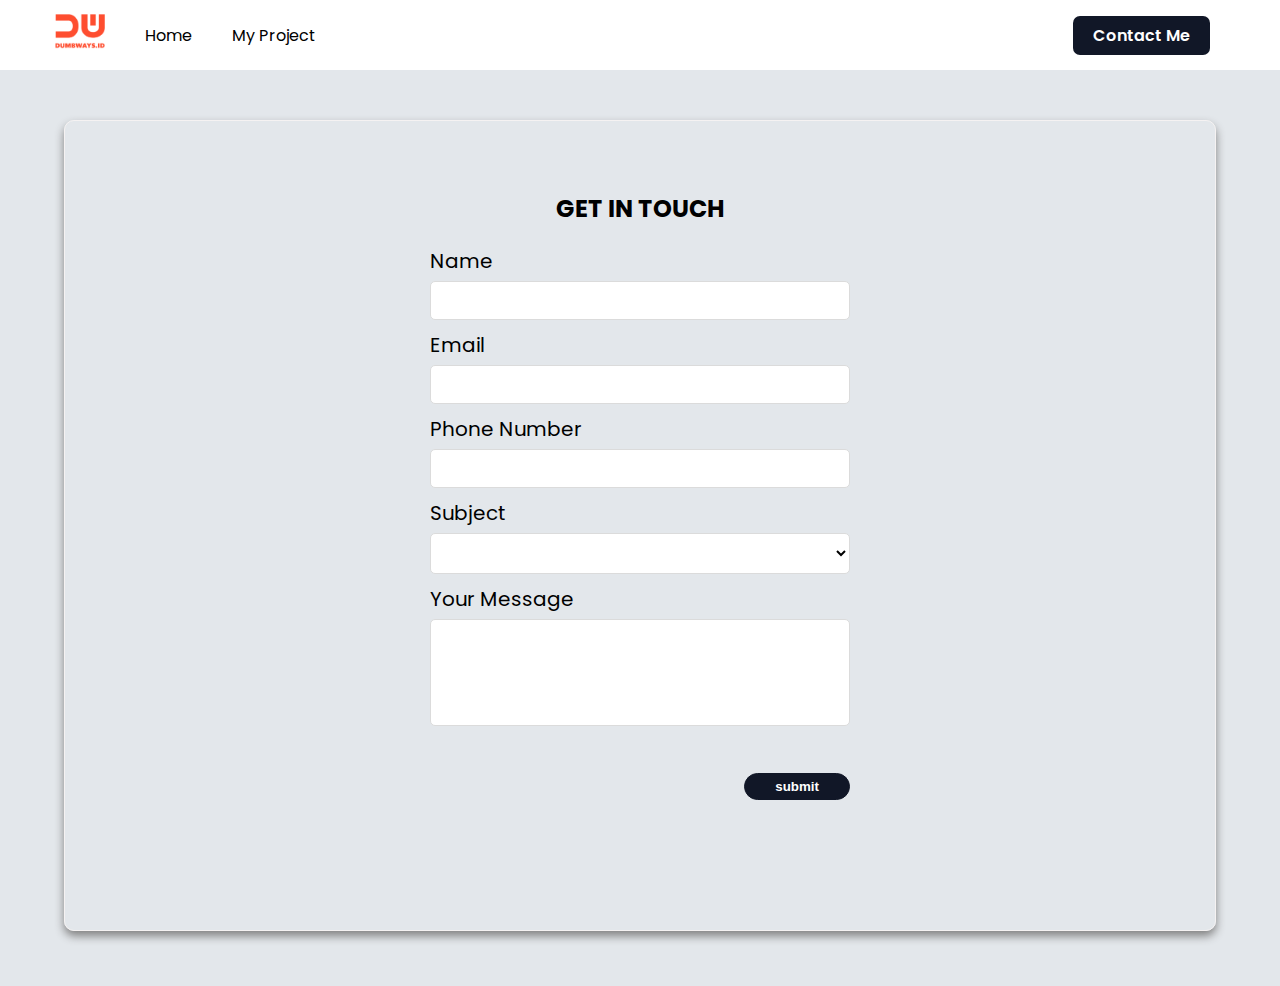
==== contact.html @ 69eafc8e "day6responsive" ====
<!DOCTYPE html>
<html lang="en">
  <head>
    <meta charset="UTF-8" />
    <meta http-equiv="X-UA-Compatible" content="IE=edge" />
    <meta name="viewport" content="width=device-width, initial-scale=1.0" />
    <title>Day 6 - Contact</title>
    <link
      rel="stylesheet"
      href="https://cdnjs.cloudflare.com/ajax/libs/font-awesome/6.3.0/css/all.min.css"
      integrity="sha512-SzlrxWUlpfuzQ+pcUCosxcglQRNAq/DZjVsC0lE40xsADsfeQoEypE+enwcOiGjk/bSuGGKHEyjSoQ1zVisanQ=="
      crossorigin="anonymous"
      referrerpolicy="no-referrer"
    />
    <link rel="stylesheet" href="css/contact.css" />
  </head>
  <body>
    <nav class="navbar">
      <div class="nav-left">
        <ul>
          <li>
            <img src="assets/image/logo.png" alt="My Logo" width="50" />
          </li>
          <li><a href="index.html">Home</a></li>
          <li><a href="myProject.html">My Project</a></li>
        </ul>
      </div>
      <div class="nav-right">
        <a href="contact.html">Contact Me</a>
      </div>
      <div class="menu-toggle">
        <input type="checkbox" class="input-menu" />
        <span></span>
        <span></span>
        <span></span>
      </div>
    </nav>

    <div class="hamb-menu">
      <a href="index.html">Home</a>
      <a href="myProject.html">My Project</a>
      <a href="contact.html" class="contact-me">Contact Me</a>
    </div>

    <!--layout-->
    <div class="container">
      <form class="form">
        <h2 style="text-align: center; margin-bottom: 20px">GET IN TOUCH</h2>
        <div>
          <label for="name">Name</label>
          <input type="text" name="name" id="name" />
        </div>
        <div>
          <label for="email">Email</label>
          <input type="email" name="email" id="email" />
        </div>
        <div>
          <label for="phone">Phone Number</label>
          <input type="text" name="phone" id="phone" />
        </div>
        <div>
          <label for="subject">Subject</label>
          <select name="subject" id="subject">
            <option value=""></option>
            <option value="Collaboration">Collaboration</option>
            <option value="Discusion">Discusion</option>
            <option value="Hiring">Hiring</option>
          </select>
        </div>
        <div>
          <label for="message">Your Message</label>
          <textarea name="message" id="message" cols="30" rows="5"></textarea>
        </div>
        <div>
          <button type="button" id="btn-contact" onclick="getContact()">
            submit
          </button>
        </div>
      </form>
    </div>
    <script src="js/index.js"></script>
    <script src="js/script.js"></script>
  </body>
</html>
---- css/contact.css ----
@import url("https://fonts.googleapis.com/css2?family=Poppins&display=swap");

* {
  margin: 0;
  padding: 0;
  box-sizing: border-box;
}

html {
  scroll-behavior: smooth;
}

body {
  font-family: Poppins, Arial, Helvetica, sans-serif;
  background-color: #e3e7eb;
}

.navbar {
  position: sticky;
  top: 0;
  background-color: #fff;
  height: 70px;
  display: flex;
  justify-content: center;
  align-items: center;
  justify-content: space-between;
  z-index: 10;
}

.nav-left ul {
  list-style: none;
  display: flex;
  align-items: center;
  justify-content: space-evenly;
}

.nav-left ul li {
  font-size: 1rem;
  margin-left: 30px;
  margin-right: 10px;
}

a:hover {
  color: orangered;
  background-color: white;
}

.nav-left ul li img {
  margin-left: 25px;
}

.nav-left ul li a {
  text-decoration: none;
  color: black;
}

.nav-left ul li a:active {
  font-weight: bold;
}

.nav-left .active {
  font-weight: bold;
}

.active {
  font-weight: bold;
}

.nav-right a {
  text-decoration: none;
  background-color: #111727;
  padding: 8px 20px;
  color: #fff;
  border-radius: 7px;
  margin-right: 70px;
  font-weight: 600;
}

.navbar .menu-toggle {
  display: none;
  flex-direction: column;
  height: 20px;
  justify-content: space-between;
  position: relative;
  margin-right: 30px;
}

.navbar .menu-toggle input {
  position: absolute;
  width: 50px;
  height: 35px;
  left: -13px;
  top: -8px;
  opacity: 0;
  cursor: pointer;
  z-index: 2;
}

.navbar .menu-toggle span {
  display: block;
  width: 28px;
  height: 3px;
  background-color: #000;
  border-radius: 3px;
  margin-bottom: 5px;
}

.menu-toggle span:nth-child(2) {
  transform-origin: 0 0;
  transition: 0.3s;
}

.menu-toggle span:nth-child(4) {
  transform-origin: 0 100%;
  transition: 0.3s;
}

.menu-toggle input:checked ~ span:nth-child(2) {
  transform: rotate(45deg) translate(-1px, -1px);
  transition: 0.3s;
}

.menu-toggle input:checked ~ span:nth-child(3) {
  transform: scale(0);
  transition: 0.3s;
}

.menu-toggle input:checked ~ span:nth-child(4) {
  transform: rotate(-45deg) translate(-1px, 0);
  transition: 0.3s;
}

.hamb-menu {
  display: none;
  background-color: #d3d3d3;
  padding-bottom: 20px;
  position: fixed;
  width: 100%;
}

.hamb-menu a {
  text-decoration: none;
  display: flex;
  justify-content: center;
  padding: 15px 0px;
  color: orangered;
}

.hamb-menu .contact-me {
  text-decoration: none;
  background-color: #111727;
  text-align: center;
  padding: 8px 20px;
  color: #fff;
  border-radius: 5px;
  margin: 15px 100px 0px;
}

.container {
  display: flex;
  width: 90vw;
  margin: 50px auto;
  border: 1px solid rgb(245, 242, 242);
  border-radius: 10px;
  box-shadow: 0 5px 10px gray;
}

.form {
  width: 500px;
  margin: 30px auto;
  padding: 40px;
}

.form h1 {
  font-weight: 900;
  text-align: center;
  margin-top: 50px;
  margin-bottom: 40px;
}

.form .add-project {
  font-weight: 900;
  text-align: center;
  margin-top: 50px;
  margin-bottom: 15px;
}

.form .wrap-dat {
  display: flex;
  margin-bottom: 20px;
}

.form .stardat {
  width: 50%;
  margin-right: 10px;
}

.form .enddat {
  width: 50%;
}

.form div {
  margin-top: 10px;
}

.form div label {
  font-size: 20px;
  font-weight: 400;
}

.form div input,
select,
textarea {
  width: 100%;
  padding: 10px;
  background-color: #fff;
  margin-top: 5px;
  font-size: 15px;
  border: 1px solid #dbdbdb;
  border-radius: 5px;
}

.form .tech {
  display: flex;
  align-items: flex-start;
  margin-bottom: 20px;
}

.form .tech .label-tech {
  color: #000;
  font-weight: 400;
}

.form .tech input {
  width: 10%;
}

.form .tech .side-left {
  width: 50%;
  display: flex;
  flex-direction: column;
}

.form .tech .side-right {
  width: 50%;
  display: flex;
  flex-direction: column;
  padding-top: 32px;
}

.form .tech label {
  color: #514a4a;
}

.form .input-image-group {
  width: 100%;
  font-size: 20px;
  font-weight: 400;
  padding: 8px;
  margin-top: 5px;
  margin-bottom: 20px;
  background: #fff;
  border: 1px solid #c4c4c4;
  border-radius: 5px;
  cursor: pointer;
}

.form .input-image-group label span {
  font-size: 1rem;
  background: #e4e4e4;
  padding-left: 7px;
  padding-right: 7px;
  color: #b2abab;
  border-radius: 4px;
}

.form .input-image-group label {
  cursor: pointer;
  display: flex;
  justify-content: space-between;
}

.form div textarea {
  resize: none;
}

.form div button {
  background-color: #111727;
  padding: 5px 30px;
  color: white;
  border-radius: 30px;
  border: 1px solid #111727;
  float: right;
  margin-bottom: 60px;
  margin-top: 30px;
  font-weight: bold;
  cursor: pointer;
}

.screen-project {
  margin-top: 130px;
  background-color: #fff;
  padding-bottom: 30px;
}

.screen-project h1 {
  text-align: center;
  padding-top: 50px;
}

.wrap-project {
  margin: 50px 20px 20px;
  display: flex;
  flex-wrap: wrap;
  justify-content: flex-start;
}

.wrap-project .card-project {
  margin-left: 30px;
  margin-bottom: 35px;
  width: 30%;
  border: 1px solid #fff;
  border-radius: 10px;
  overflow: hidden;
  box-shadow: 0 5px 10px gray;
}

.wrap-project .card-project .card-avatar {
  width: 100%;
  padding: 15px 15px 5px 15px;
  border-radius: 20px;
}

.wrap-project .card-project h3,
.duration,
p,
i,
.btn-card {
  padding-left: 15px;
}

.wrap-project .card-project .duration {
  color: #5b5555;
  font-size: 0.9rem;
  padding-bottom: 25px;
}

.wrap-project .card-project p {
  text-align: justify;
  width: 85%;
  padding-bottom: 20px;
}

.wrap-project .card-project img {
  width: 50px;
  padding-left: 15px;
  padding-bottom: 15px;
}

.wrap-project .card-project .btn-card {
  padding-right: 10px;
  margin-bottom: 20px;
  display: flex;
  justify-content: space-between;
  align-items: flex-end;
}

.wrap-project .card-project .btn-card a {
  text-decoration: none;
  color: #fff;
  background-color: #111727;
  padding: 2px 65px;
  border-radius: 8px;
  font-weight: 400;
}

/* Responsive Breakpoint */
@media screen and (max-width: 576px) {
  .nav-left ul li a {
    display: none;
  }

  .nav-right a {
    display: none;
  }

  .active {
    font-weight: bold;
  }

  .navbar .menu-toggle {
    display: block;
  }

  .hamb-menu {
    display: block;
    transform: translateY(-140%);
    transition: 0.5s;
  }

  .hamb-menu.active {
    transform: translateY(0);
  }

  .hamb-menu .contact-me {
    display: block;
  }

  .container {
    display: block;
  }

  .wrap {
    margin: 30px auto;
  }

  .wrap-main {
    display: block;
  }

  .wrap .contact {
    padding: 8px 20px;
  }

  .wrap .cv {
    margin-top: 10px;
    padding-left: 0px;
  }

  .sosmed {
    display: flex;
    justify-content: center;
  }

  .card {
    width: 250px;
    margin: 40px auto;
  }

  .card h2 {
    font-size: 1.3rem;
  }

  .card p {
    font-size: 0.9rem;
  }

  .form {
    width: 350px;
  }

  .form h1 {
    font-size: 1.6rem;
  }

  .form .add-project {
    font-size: 1.6rem;
  }

  .form div label {
    font-size: 1.1rem;
  }

  .wrap-project {
    padding-right: 30px;
  }

  .wrap-project .card-project {
    width: 100%;
  }

  .wrap-project .card-project .btn-card a {
    padding: 2px 35px;
  }
}

@media screen and (max-width: 1200px) and (min-width: 600px) {
  .nav-right a {
    margin-right: 30px;
  }

  .container {
    display: block;
  }

  .wrap {
    width: auto;
    margin: 30px 60px;
  }

  .sosmed {
    display: flex;
    justify-content: center;
  }

  .card {
    margin: 50px auto;
  }

  .wrap-project {
    padding-right: 20px;
    padding-left: 80px;
  }

  .wrap-project .card-project {
    width: 40%;
  }

  .wrap-project .card-project .btn-card {
    padding: 0px 15px;
  }

  .wrap-project .card-project .btn-card a {
    padding: 2px 33px;
  }
}
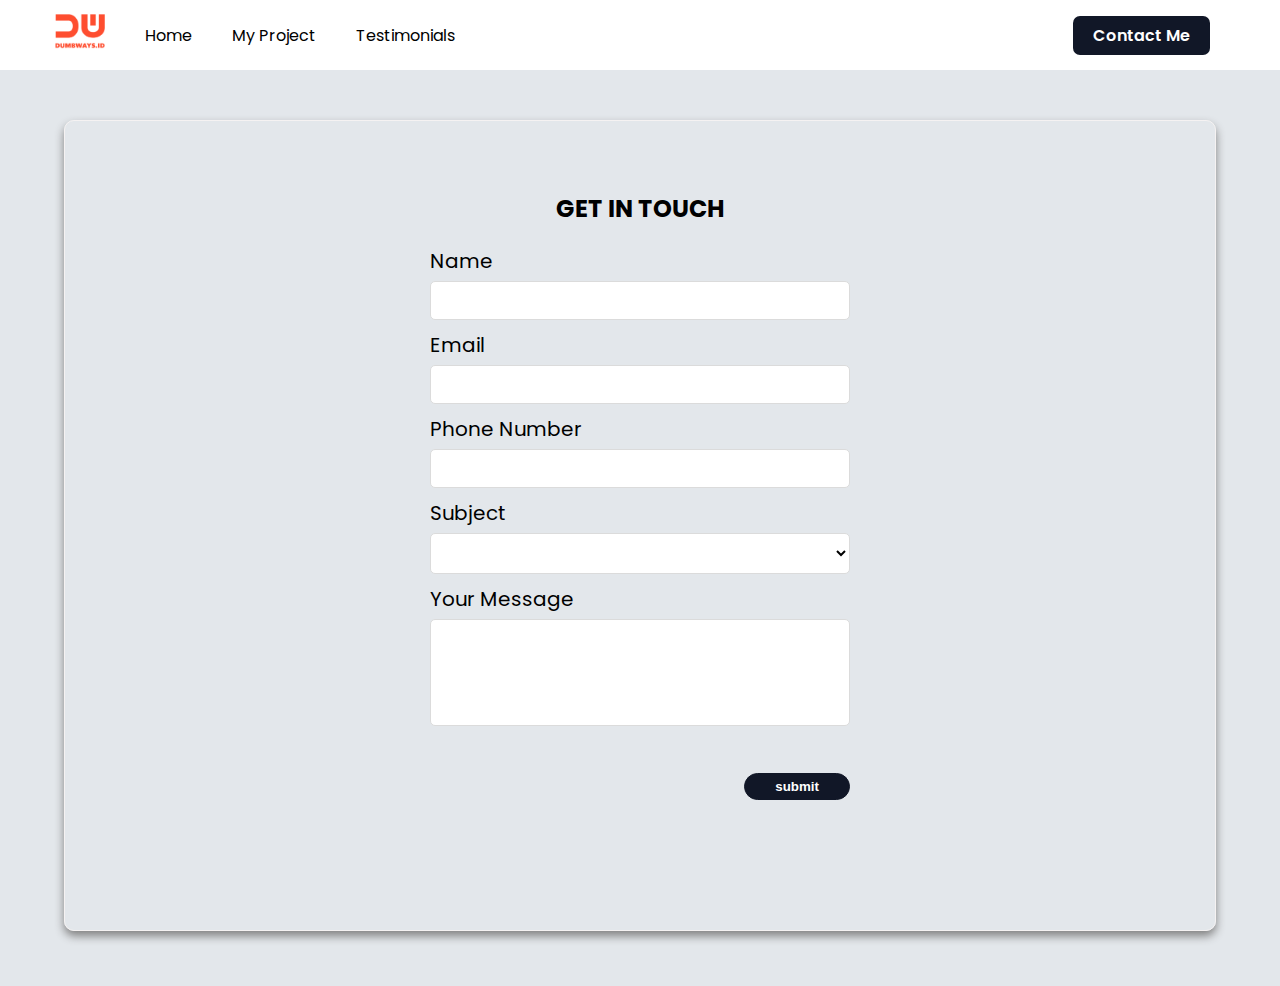
==== commit 5978eab5: "day7" ====
--- a/contact.html
+++ b/contact.html
@@ -4,7 +4,7 @@
     <meta charset="UTF-8" />
     <meta http-equiv="X-UA-Compatible" content="IE=edge" />
     <meta name="viewport" content="width=device-width, initial-scale=1.0" />
-    <title>Day 6 - Contact</title>
+    <title>Day 7 - Contact</title>
     <link
       rel="stylesheet"
       href="https://cdnjs.cloudflare.com/ajax/libs/font-awesome/6.3.0/css/all.min.css"
@@ -23,6 +23,7 @@
           </li>
           <li><a href="index.html">Home</a></li>
           <li><a href="myProject.html">My Project</a></li>
+          <li><a href="testimonials.html">Testimonials</a></li>
         </ul>
       </div>
       <div class="nav-right">
@@ -39,6 +40,7 @@
     <div class="hamb-menu">
       <a href="index.html">Home</a>
       <a href="myProject.html">My Project</a>
+      <a href="testimonials.html">Testimonials</a>
       <a href="contact.html" class="contact-me">Contact Me</a>
     </div>
 
